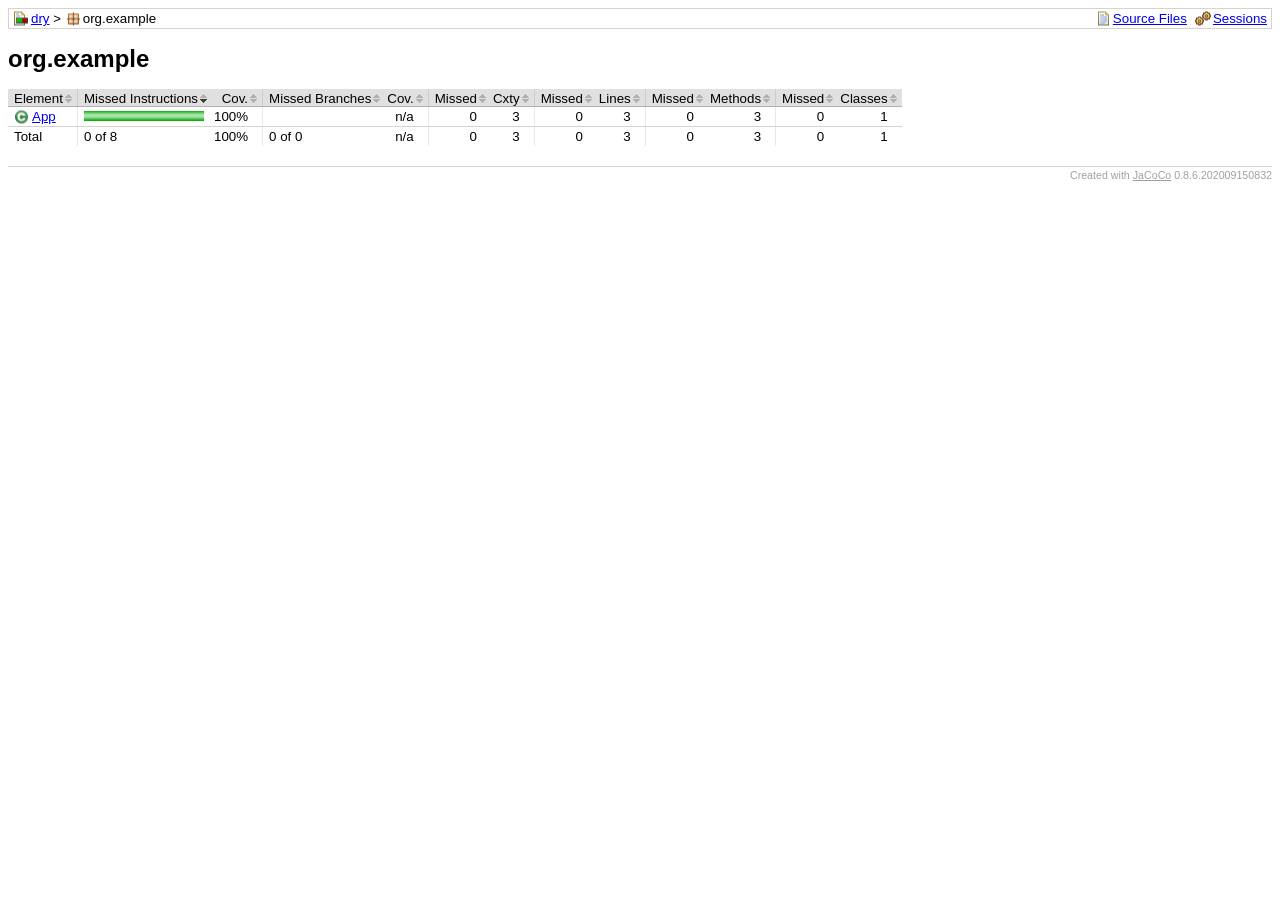
==== Lab9_dry/dry/target/site/jacoco/org.example/index.html @ 4b501f11 "started practicing being a QA for the IDF ⚠" ====
<?xml version="1.0" encoding="UTF-8"?><!DOCTYPE html PUBLIC "-//W3C//DTD XHTML 1.0 Strict//EN" "http://www.w3.org/TR/xhtml1/DTD/xhtml1-strict.dtd"><html xmlns="http://www.w3.org/1999/xhtml" lang="en"><head><meta http-equiv="Content-Type" content="text/html;charset=UTF-8"/><link rel="stylesheet" href="../jacoco-resources/report.css" type="text/css"/><link rel="shortcut icon" href="../jacoco-resources/report.gif" type="image/gif"/><title>org.example</title><script type="text/javascript" src="../jacoco-resources/sort.js"></script></head><body onload="initialSort(['breadcrumb', 'coveragetable'])"><div class="breadcrumb" id="breadcrumb"><span class="info"><a href="index.source.html" class="el_source">Source Files</a><a href="../jacoco-sessions.html" class="el_session">Sessions</a></span><a href="../index.html" class="el_report">dry</a> &gt; <span class="el_package">org.example</span></div><h1>org.example</h1><table class="coverage" cellspacing="0" id="coveragetable"><thead><tr><td class="sortable" id="a" onclick="toggleSort(this)">Element</td><td class="down sortable bar" id="b" onclick="toggleSort(this)">Missed Instructions</td><td class="sortable ctr2" id="c" onclick="toggleSort(this)">Cov.</td><td class="sortable bar" id="d" onclick="toggleSort(this)">Missed Branches</td><td class="sortable ctr2" id="e" onclick="toggleSort(this)">Cov.</td><td class="sortable ctr1" id="f" onclick="toggleSort(this)">Missed</td><td class="sortable ctr2" id="g" onclick="toggleSort(this)">Cxty</td><td class="sortable ctr1" id="h" onclick="toggleSort(this)">Missed</td><td class="sortable ctr2" id="i" onclick="toggleSort(this)">Lines</td><td class="sortable ctr1" id="j" onclick="toggleSort(this)">Missed</td><td class="sortable ctr2" id="k" onclick="toggleSort(this)">Methods</td><td class="sortable ctr1" id="l" onclick="toggleSort(this)">Missed</td><td class="sortable ctr2" id="m" onclick="toggleSort(this)">Classes</td></tr></thead><tfoot><tr><td>Total</td><td class="bar">0 of 8</td><td class="ctr2">100%</td><td class="bar">0 of 0</td><td class="ctr2">n/a</td><td class="ctr1">0</td><td class="ctr2">3</td><td class="ctr1">0</td><td class="ctr2">3</td><td class="ctr1">0</td><td class="ctr2">3</td><td class="ctr1">0</td><td class="ctr2">1</td></tr></tfoot><tbody><tr><td id="a0"><a href="App.html" class="el_class">App</a></td><td class="bar" id="b0"><img src="../jacoco-resources/greenbar.gif" width="120" height="10" title="8" alt="8"/></td><td class="ctr2" id="c0">100%</td><td class="bar" id="d0"/><td class="ctr2" id="e0">n/a</td><td class="ctr1" id="f0">0</td><td class="ctr2" id="g0">3</td><td class="ctr1" id="h0">0</td><td class="ctr2" id="i0">3</td><td class="ctr1" id="j0">0</td><td class="ctr2" id="k0">3</td><td class="ctr1" id="l0">0</td><td class="ctr2" id="m0">1</td></tr></tbody></table><div class="footer"><span class="right">Created with <a href="http://www.jacoco.org/jacoco">JaCoCo</a> 0.8.6.202009150832</span></div></body></html>
---- Lab9_dry/dry/target/site/jacoco/jacoco-resources/report.css ----
body, td {
  font-family:sans-serif;
  font-size:10pt;
}

h1 {
  font-weight:bold;
  font-size:18pt;
}

.breadcrumb {
  border:#d6d3ce 1px solid;
  padding:2px 4px 2px 4px;
}

.breadcrumb .info {
  float:right;
}

.breadcrumb .info a {
  margin-left:8px;
}

.el_report {
  padding-left:18px;
  background-image:url(report.gif);
  background-position:left center;
  background-repeat:no-repeat;
}

.el_group {
  padding-left:18px;
  background-image:url(group.gif);
  background-position:left center;
  background-repeat:no-repeat;
}

.el_bundle {
  padding-left:18px;
  background-image:url(bundle.gif);
  background-position:left center;
  background-repeat:no-repeat;
}

.el_package {
  padding-left:18px;
  background-image:url(package.gif);
  background-position:left center;
  background-repeat:no-repeat;
}

.el_class {
  padding-left:18px;
  background-image:url(class.gif);
  background-position:left center;
  background-repeat:no-repeat;
}

.el_source {
  padding-left:18px;
  background-image:url(source.gif);
  background-position:left center;
  background-repeat:no-repeat;
}

.el_method {
  padding-left:18px;
  background-image:url(method.gif);
  background-position:left center;
  background-repeat:no-repeat;
}

.el_session {
  padding-left:18px;
  background-image:url(session.gif);
  background-position:left center;
  background-repeat:no-repeat;
}

pre.source {
  border:#d6d3ce 1px solid;
  font-family:monospace;
}

pre.source ol {
  margin-bottom: 0px;
  margin-top: 0px;
}

pre.source li {
  border-left: 1px solid #D6D3CE;
  color: #A0A0A0;
  padding-left: 0px;
}

pre.source span.fc {
  background-color:#ccffcc;
}

pre.source span.nc {
  background-color:#ffaaaa;
}

pre.source span.pc {
  background-color:#ffffcc;
}

pre.source span.bfc {
  background-image: url(branchfc.gif);
  background-repeat: no-repeat;
  background-position: 2px center;
}

pre.source span.bfc:hover {
  background-color:#80ff80;
}

pre.source span.bnc {
  background-image: url(branchnc.gif);
  background-repeat: no-repeat;
  background-position: 2px center;
}

pre.source span.bnc:hover {
  background-color:#ff8080;
}

pre.source span.bpc {
  background-image: url(branchpc.gif);
  background-repeat: no-repeat;
  background-position: 2px center;
}

pre.source span.bpc:hover {
  background-color:#ffff80;
}

table.coverage {
  empty-cells:show;
  border-collapse:collapse;
}

table.coverage thead {
  background-color:#e0e0e0;
}

table.coverage thead td {
  white-space:nowrap;
  padding:2px 14px 0px 6px;
  border-bottom:#b0b0b0 1px solid;
}

table.coverage thead td.bar {
  border-left:#cccccc 1px solid;
}

table.coverage thead td.ctr1 {
  text-align:right;
  border-left:#cccccc 1px solid;
}

table.coverage thead td.ctr2 {
  text-align:right;
  padding-left:2px;
}

table.coverage thead td.sortable {
  cursor:pointer;
  background-image:url(sort.gif);
  background-position:right center;
  background-repeat:no-repeat;
}

table.coverage thead td.up {
  background-image:url(up.gif);
}

table.coverage thead td.down {
  background-image:url(down.gif);
}

table.coverage tbody td {
  white-space:nowrap;
  padding:2px 6px 2px 6px;
  border-bottom:#d6d3ce 1px solid;
}

table.coverage tbody tr:hover {
  background: #f0f0d0 !important;
}

table.coverage tbody td.bar {
  border-left:#e8e8e8 1px solid;
}

table.coverage tbody td.ctr1 {
  text-align:right;
  padding-right:14px;
  border-left:#e8e8e8 1px solid;
}

table.coverage tbody td.ctr2 {
  text-align:right;
  padding-right:14px;
  padding-left:2px;
}

table.coverage tfoot td {
  white-space:nowrap;
  padding:2px 6px 2px 6px;
}

table.coverage tfoot td.bar {
  border-left:#e8e8e8 1px solid;
}

table.coverage tfoot td.ctr1 {
  text-align:right;
  padding-right:14px;
  border-left:#e8e8e8 1px solid;
}

table.coverage tfoot td.ctr2 {
  text-align:right;
  padding-right:14px;
  padding-left:2px;
}

.footer {
  margin-top:20px;
  border-top:#d6d3ce 1px solid;
  padding-top:2px;
  font-size:8pt;
  color:#a0a0a0;
}

.footer a {
  color:#a0a0a0;
}

.right {
  float:right;
}
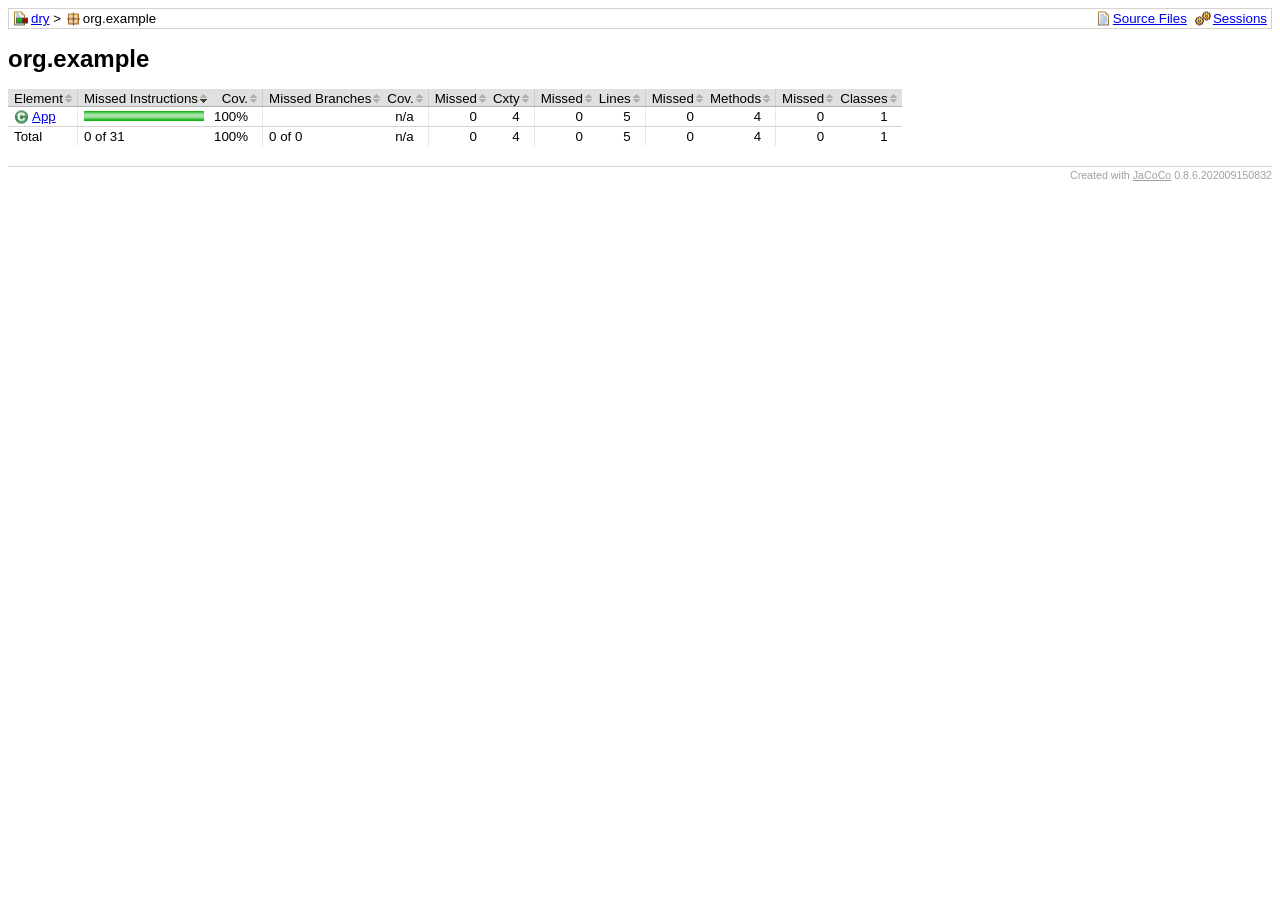
==== commit 70889510: "added array test" ====
--- a/Lab9_dry/dry/target/site/jacoco/org.example/index.html
+++ b/Lab9_dry/dry/target/site/jacoco/org.example/index.html
@@ -1 +1 @@
-<?xml version="1.0" encoding="UTF-8"?><!DOCTYPE html PUBLIC "-//W3C//DTD XHTML 1.0 Strict//EN" "http://www.w3.org/TR/xhtml1/DTD/xhtml1-strict.dtd"><html xmlns="http://www.w3.org/1999/xhtml" lang="en"><head><meta http-equiv="Content-Type" content="text/html;charset=UTF-8"/><link rel="stylesheet" href="../jacoco-resources/report.css" type="text/css"/><link rel="shortcut icon" href="../jacoco-resources/report.gif" type="image/gif"/><title>org.example</title><script type="text/javascript" src="../jacoco-resources/sort.js"></script></head><body onload="initialSort(['breadcrumb', 'coveragetable'])"><div class="breadcrumb" id="breadcrumb"><span class="info"><a href="index.source.html" class="el_source">Source Files</a><a href="../jacoco-sessions.html" class="el_session">Sessions</a></span><a href="../index.html" class="el_report">dry</a> &gt; <span class="el_package">org.example</span></div><h1>org.example</h1><table class="coverage" cellspacing="0" id="coveragetable"><thead><tr><td class="sortable" id="a" onclick="toggleSort(this)">Element</td><td class="down sortable bar" id="b" onclick="toggleSort(this)">Missed Instructions</td><td class="sortable ctr2" id="c" onclick="toggleSort(this)">Cov.</td><td class="sortable bar" id="d" onclick="toggleSort(this)">Missed Branches</td><td class="sortable ctr2" id="e" onclick="toggleSort(this)">Cov.</td><td class="sortable ctr1" id="f" onclick="toggleSort(this)">Missed</td><td class="sortable ctr2" id="g" onclick="toggleSort(this)">Cxty</td><td class="sortable ctr1" id="h" onclick="toggleSort(this)">Missed</td><td class="sortable ctr2" id="i" onclick="toggleSort(this)">Lines</td><td class="sortable ctr1" id="j" onclick="toggleSort(this)">Missed</td><td class="sortable ctr2" id="k" onclick="toggleSort(this)">Methods</td><td class="sortable ctr1" id="l" onclick="toggleSort(this)">Missed</td><td class="sortable ctr2" id="m" onclick="toggleSort(this)">Classes</td></tr></thead><tfoot><tr><td>Total</td><td class="bar">0 of 8</td><td class="ctr2">100%</td><td class="bar">0 of 0</td><td class="ctr2">n/a</td><td class="ctr1">0</td><td class="ctr2">3</td><td class="ctr1">0</td><td class="ctr2">3</td><td class="ctr1">0</td><td class="ctr2">3</td><td class="ctr1">0</td><td class="ctr2">1</td></tr></tfoot><tbody><tr><td id="a0"><a href="App.html" class="el_class">App</a></td><td class="bar" id="b0"><img src="../jacoco-resources/greenbar.gif" width="120" height="10" title="8" alt="8"/></td><td class="ctr2" id="c0">100%</td><td class="bar" id="d0"/><td class="ctr2" id="e0">n/a</td><td class="ctr1" id="f0">0</td><td class="ctr2" id="g0">3</td><td class="ctr1" id="h0">0</td><td class="ctr2" id="i0">3</td><td class="ctr1" id="j0">0</td><td class="ctr2" id="k0">3</td><td class="ctr1" id="l0">0</td><td class="ctr2" id="m0">1</td></tr></tbody></table><div class="footer"><span class="right">Created with <a href="http://www.jacoco.org/jacoco">JaCoCo</a> 0.8.6.202009150832</span></div></body></html>+<?xml version="1.0" encoding="UTF-8"?><!DOCTYPE html PUBLIC "-//W3C//DTD XHTML 1.0 Strict//EN" "http://www.w3.org/TR/xhtml1/DTD/xhtml1-strict.dtd"><html xmlns="http://www.w3.org/1999/xhtml" lang="en"><head><meta http-equiv="Content-Type" content="text/html;charset=UTF-8"/><link rel="stylesheet" href="../jacoco-resources/report.css" type="text/css"/><link rel="shortcut icon" href="../jacoco-resources/report.gif" type="image/gif"/><title>org.example</title><script type="text/javascript" src="../jacoco-resources/sort.js"></script></head><body onload="initialSort(['breadcrumb', 'coveragetable'])"><div class="breadcrumb" id="breadcrumb"><span class="info"><a href="index.source.html" class="el_source">Source Files</a><a href="../jacoco-sessions.html" class="el_session">Sessions</a></span><a href="../index.html" class="el_report">dry</a> &gt; <span class="el_package">org.example</span></div><h1>org.example</h1><table class="coverage" cellspacing="0" id="coveragetable"><thead><tr><td class="sortable" id="a" onclick="toggleSort(this)">Element</td><td class="down sortable bar" id="b" onclick="toggleSort(this)">Missed Instructions</td><td class="sortable ctr2" id="c" onclick="toggleSort(this)">Cov.</td><td class="sortable bar" id="d" onclick="toggleSort(this)">Missed Branches</td><td class="sortable ctr2" id="e" onclick="toggleSort(this)">Cov.</td><td class="sortable ctr1" id="f" onclick="toggleSort(this)">Missed</td><td class="sortable ctr2" id="g" onclick="toggleSort(this)">Cxty</td><td class="sortable ctr1" id="h" onclick="toggleSort(this)">Missed</td><td class="sortable ctr2" id="i" onclick="toggleSort(this)">Lines</td><td class="sortable ctr1" id="j" onclick="toggleSort(this)">Missed</td><td class="sortable ctr2" id="k" onclick="toggleSort(this)">Methods</td><td class="sortable ctr1" id="l" onclick="toggleSort(this)">Missed</td><td class="sortable ctr2" id="m" onclick="toggleSort(this)">Classes</td></tr></thead><tfoot><tr><td>Total</td><td class="bar">0 of 31</td><td class="ctr2">100%</td><td class="bar">0 of 0</td><td class="ctr2">n/a</td><td class="ctr1">0</td><td class="ctr2">4</td><td class="ctr1">0</td><td class="ctr2">5</td><td class="ctr1">0</td><td class="ctr2">4</td><td class="ctr1">0</td><td class="ctr2">1</td></tr></tfoot><tbody><tr><td id="a0"><a href="App.html" class="el_class">App</a></td><td class="bar" id="b0"><img src="../jacoco-resources/greenbar.gif" width="120" height="10" title="31" alt="31"/></td><td class="ctr2" id="c0">100%</td><td class="bar" id="d0"/><td class="ctr2" id="e0">n/a</td><td class="ctr1" id="f0">0</td><td class="ctr2" id="g0">4</td><td class="ctr1" id="h0">0</td><td class="ctr2" id="i0">5</td><td class="ctr1" id="j0">0</td><td class="ctr2" id="k0">4</td><td class="ctr1" id="l0">0</td><td class="ctr2" id="m0">1</td></tr></tbody></table><div class="footer"><span class="right">Created with <a href="http://www.jacoco.org/jacoco">JaCoCo</a> 0.8.6.202009150832</span></div></body></html>
